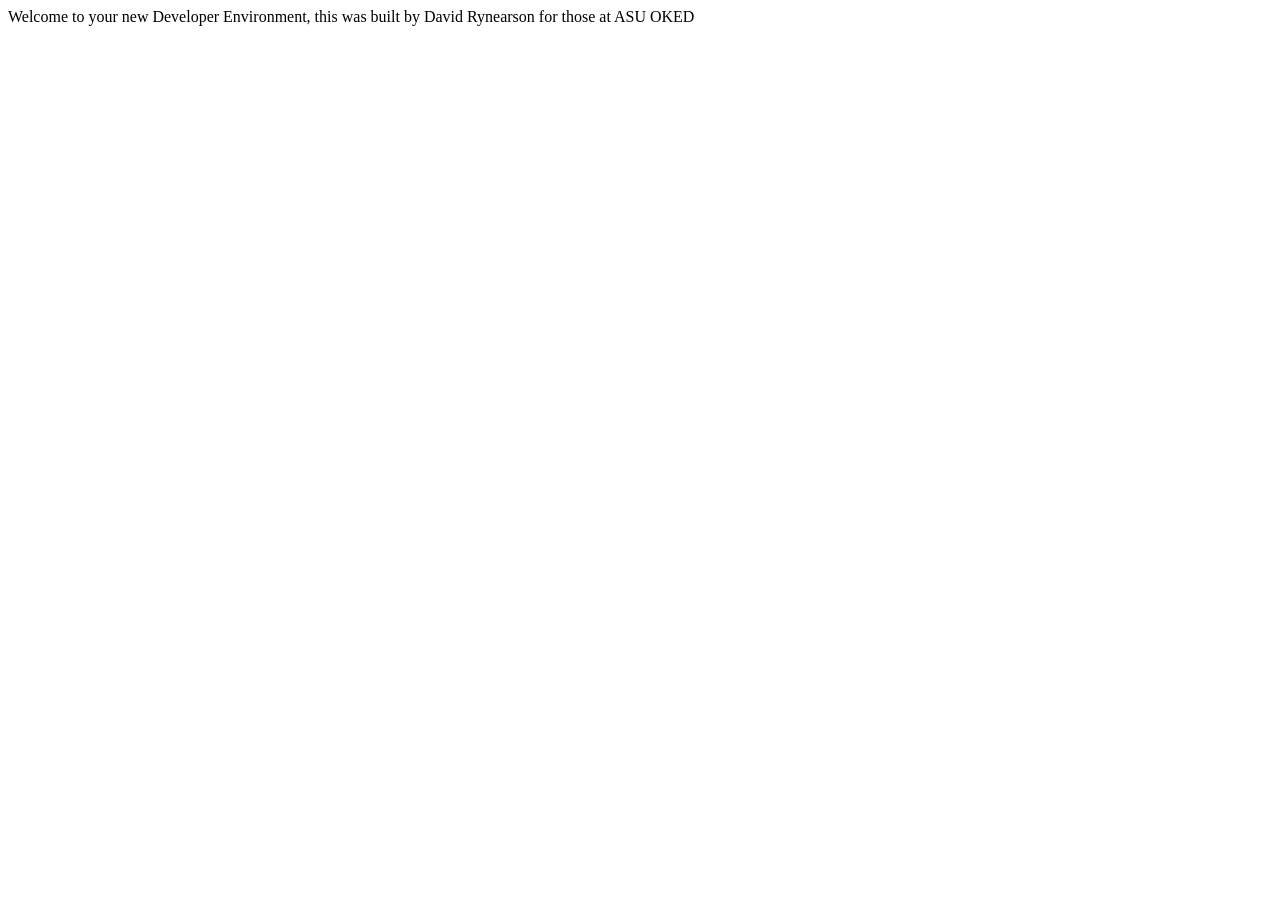
==== index.html @ 13f47fcb "First commit" ====
<!DOCTYPE HTML PUBLIC "-//W3C//DTD HTML 4.01//EN" http://www.w3org/TR/html4/strict.dtd">
<html>
    <head>
         <title> Confirmination Window</title>
    </head>
    <body>
         <p>Welcome to your new Developer Environment, this was built by David Rynearson for those at ASU OKED</p>
    </body>
</html>
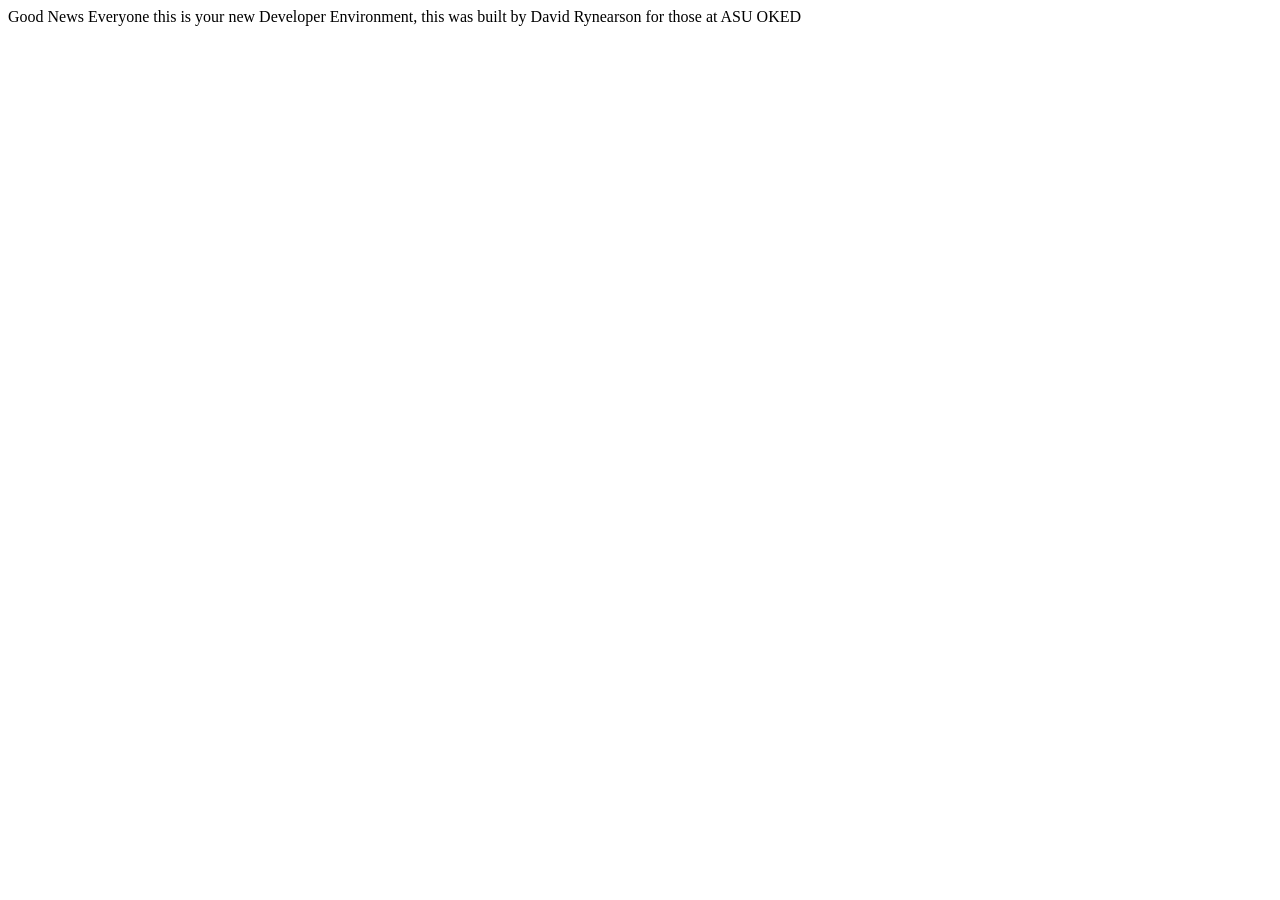
==== commit 9d29dec5: "Update index.html Farnsworth update" ====
--- a/index.html
+++ b/index.html
@@ -4,7 +4,7 @@
          <title> Confirmination Window</title>
     </head>
     <body>
-         <p>Welcome to your new Developer Environment, this was built by David Rynearson for those at ASU OKED</p>
+         <p>Good News Everyone this is your new Developer Environment, this was built by David Rynearson for those at ASU OKED</p>
     </body>
 </html>
 
